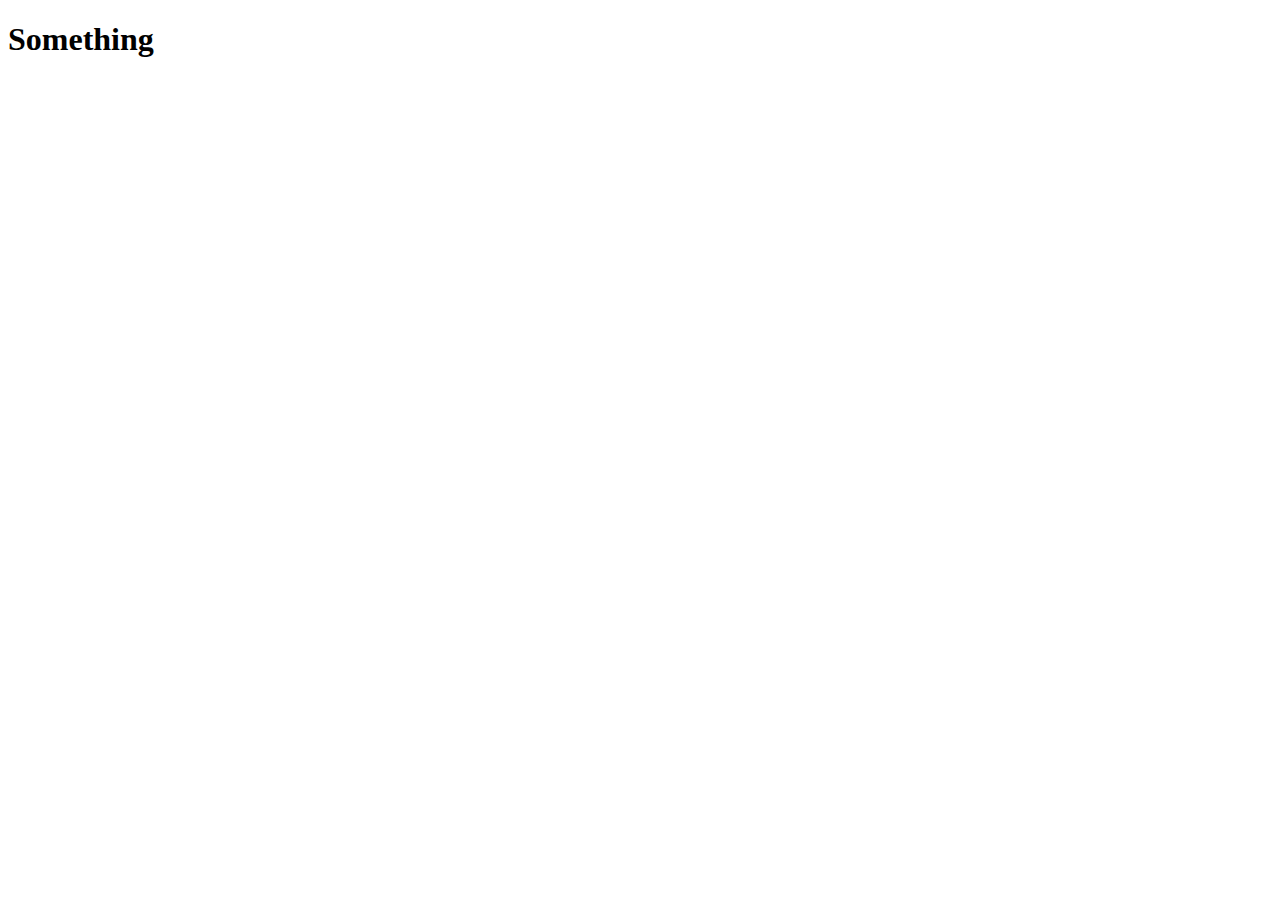
==== Test/index.html @ 116b4c68 "Add files via upload" ====
<!DOCTYPE html>
<html>
    <head>
        <meta charset="UTF-8">
        <title>Test</title>
    </head>
    <body>
        <h1 id="distance">Something</h1>
        <script src="script.js"></script>
    </body>
</html>
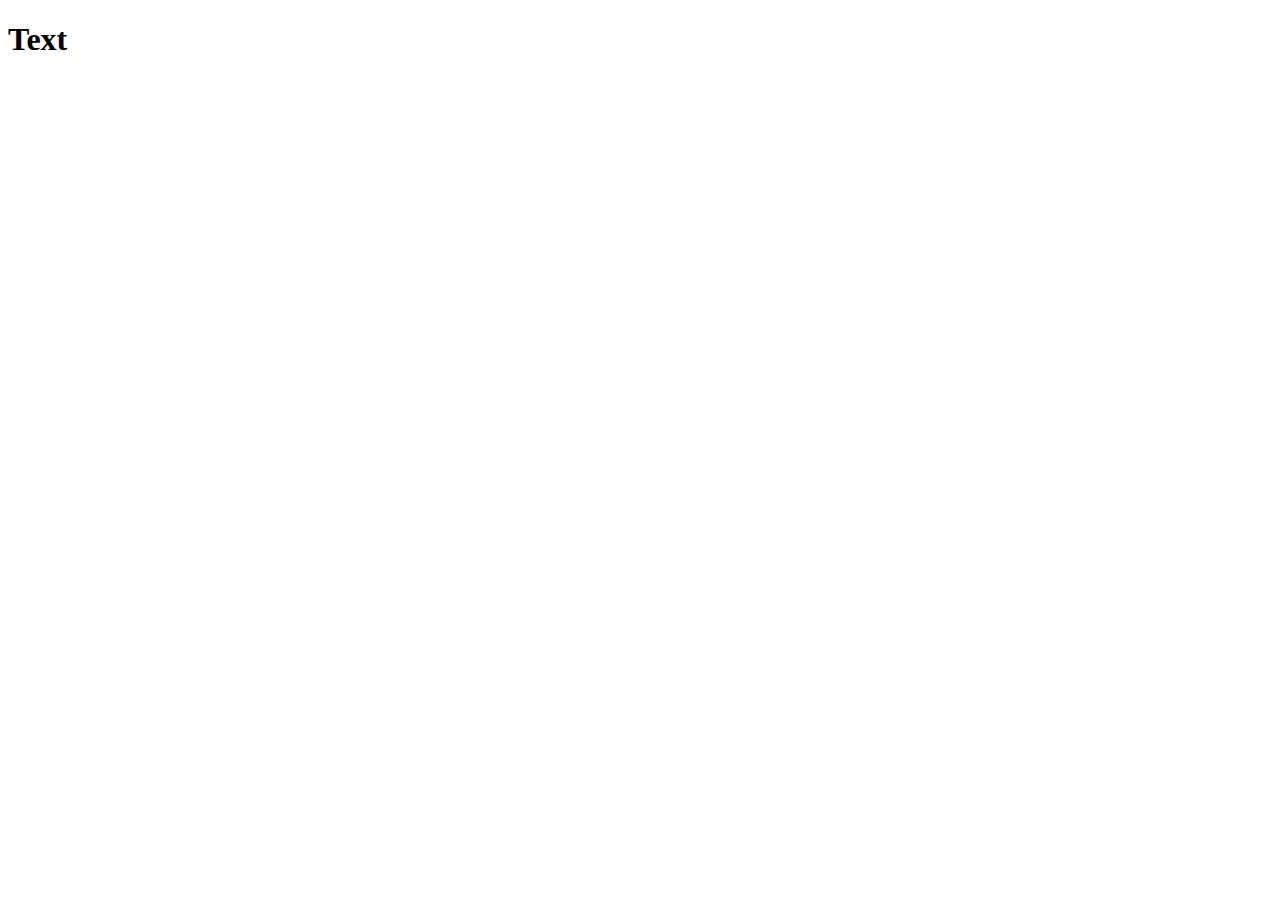
==== commit d211d04a: "Update index.html" ====
--- a/Test/index.html
+++ b/Test/index.html
@@ -5,7 +5,7 @@
         <title>Test</title>
     </head>
     <body>
-        <h1 id="distance">Something</h1>
+        <h1 id="distance">Text</h1>
         <script src="script.js"></script>
     </body>
-</html>+</html>
